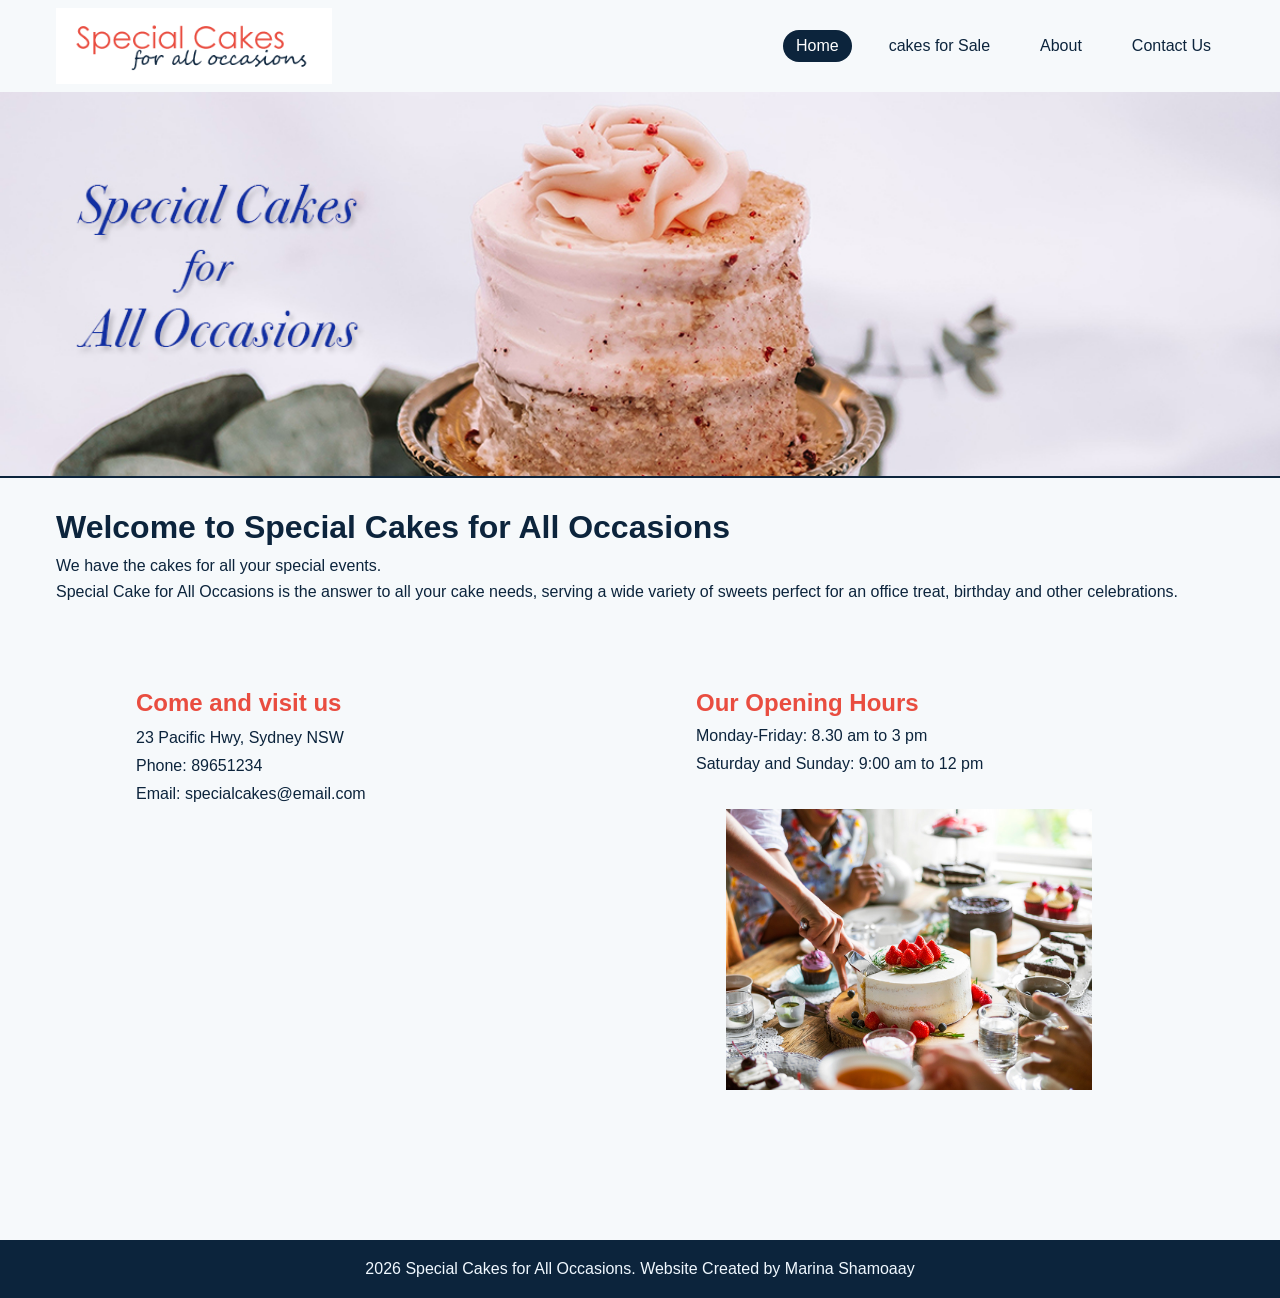
==== index.html @ 1c19cf5b "Add files via upload" ====
<!DOCTYPE html>
<html lang="en">
<head>
    <meta charset="UTF-8">
    <meta name="viewport" content="width=device-width, initial-scale=1.0">
    <title>Special Cakes for All Occasions - Home</title>
    <link rel="stylesheet" href="CSS/styles.css"/>
</head>
<body>
    <header>
        <div class="top-bar">
          <a href="index.html" class="logo-area">
             <img src="images/logo.png" alt="Special Cakes for All Occasions logo" />
          </a>
          <nav>
            <ul class="nav-links">
                <li><a href="index.html" class="active">Home</a></li>
                <li><a href="cakes.html">cakes for Sale</a></li>
                <li><a href="about.html">About</a></li>
                <li><a href="contact.html">Contact Us</a></li>
            </ul>
          </nav>
        </div>
        <div class="banner-wrapper">
            <img src="images/web_banner_home1200x360.jpg" alt=" Selection of delicious cake and desserts on disply" /> 
        </div>
    </header>
    <main>
        <h1>Welcome to Special Cakes for All Occasions</h1>
        <p class="lead">
            We have the cakes for all your special events.
        </p>
        <p>
            Special Cake for All Occasions is the answer to all your cake needs, serving a wide variety of sweets perfect for an office treat, birthday and other celebrations.
        </p>

        <div class="content-grid">
            <section class="grid-area">
                <h2 id="visit-heading">Come and visit us</h2>
                <div class="contact-details">
                    <P>23 Pacific Hwy, Sydney NSW</P>
                    <p>Phone: <a href="tel:89651234">89651234</a></p>
                    <p>Email: <a href="specialcakes@email.com">specialcakes@email.com</a></p>
                </div>
                <div>
                    <iframe src="https://www.google.com/maps/embed?pb=!1m18!1m12!1m3!1d3318.7366085239782!2d151.10582017582087!3d-33.71576381114868!2m3!1f0!2f0!3f0!3m2!1i1024!2i768!4f13.1!3m3!1m2!1s0x6b12a796d9d577f9%3A0x2f4b4b8ef0d57770!2s23%20Pacific%20Hwy%2C%20Wahroonga%20NSW%202076!5e0!3m2!1sen!2sau!4v1777334558486!5m2!1sen!2sau" width="400" height="300" style="border:0;" allowfullscreen="" loading="lazy" referrerpolicy="no-referrer-when-downgrade"></iframe>
                </div>
            </section>

            <section class="grid-area">
                <h2>Our Opening Hours</h2>
                <ul class="hours-list">
                    <li>Monday-Friday: 8.30 am to 3 pm</li>
                    <li>Saturday and Sunday: 9:00 am to 12 pm</li>
                </ul>
                <img src="images/home_975px750px.jpg" alt="Our Opening ours" width=975px/>
            </section>

        </div>
    </main>
    <footer>
        <p> 2026 Special Cakes for All Occasions. Website Created by Marina Shamoaay </p>
    </footer>




</body>
</html>
---- CSS/styles.css ----
/* Base layout */
*{
    margin: 0;
    padding: 0;
    box-sizing: border-box;
}

body {
    margin: 0;
    font-family: Arial, Helvetica, sans-serif;
    line-height: 1.6;
    background-color: rgb(246, 249, 251);
    color:#0C243C ;
}

img {
    max-width: 100%;
    height: auto;
    display: block;
}

a {
    color: #0C243C;
    text-decoration: none;
}

a:hover,
a:focus {
    text-decoration: underline;
}
    
header {
    background-color: rgb(246, 249, 251);
    border-bottom: 2px solid #0C243C;
}

.banner-wrapper img {
    width: 100%;
    height: auto;
}

.top-bar {
    display: flex;
    align-items: center;
    list-style: none;
    justify-content: space-between;
    max-width: 1200px;
    margin: 0 auto;
    padding: 0.5rem 1rem;
}

.logo-area {
    display: flex;
    align-items: center;
    gap: 0.75rem;
    background-color: #ffffff;
    padding: 0.5rem 0.75rem;
}

.logo-area img {
    height: 60px;
    width: auto;
}

.site-title {
    font-size: 1.2rem;
    font-weight: bold;
    font-style: italic;
    color: #0C243C;
}

nav {
    margin-left: auto;
}

.nav-links {
    list-style: none;
    display: flex;
    flex-wrap: wrap;
    gap: 1.5rem;
    padding: 0;
    margin: 0;
}
   
.nav-links a {
    padding: 0.4rem 0.75rem;
    border-radius: 999px;
    border: 1px solid transparent;
}

.nav-links a:hover,
.nav-links a:focus {
    border-color:#E94D40 ;
    background-color: #E94D40;
    color: #ffffff;
}

.nav-links .active {
    background-color: #0C243C;
    color: #ffffff;
}

main {
    max-width: 1200px;
    margin: 1.5rem auto 2.5rem;
    padding: 0 1rem;
}

h1 {
    color: #0C243C;
    margin-top: 0;
}
    
h2,
h3 {
    color: #E94D40;
}

footer {
    background-color: #0C243C;
    color: aliceblue;
    padding: 1rem;
    text-align: center;
    font-size: 0.9;
}

.content-grid {
    display: flex;
    align-items: flex-start;
}

.content-grid img {
    max-width: 95%;
    height: auto;
    display: block;
}


.content-grid p {
    margin: 0.15rem 0;
}

.grid-area {
    padding: 80px;
}

.hours-list {
    list-style: none;
    padding-left: 0;
}

.hours-list li {
    margin-bottom: 0.15rem;
}
.title-about {
    text-align: center;
    margin-top: 30px;
    margin-bottom: 30px;
}

.section-area {
    padding: 20px;
}

table {
    width: 100%;
    border-collapse: collapse;
    margin: 1rem 0;
    background-color: #ffffff;
}

caption {
    text-align: left;
    font-weight: bold;
    margin-bottom: 0.5rem;
    color: #0C243C;
}

th,
td {
    border: 1px solid #e7dcdc;
    padding: 0.6rem 0.75rem;
    text-align: left;
}

thead {
    background-color: #0C243C;
    color: #ffffff;
}

tbody tr:nth-child(even) {
    background-color: #f3f3f3;
}

form {
    background-color: #ffffff;
    padding: 1rem;
    border-radius: 0.5rem;
    box-shadow: 0 2px 6px rgba(0, 0, 0, 0.06);
    width: 550px;
}

form fieldset {
    border: none;
    padding: 0;
    margin: 0 0 1rem;
}

form legend {
    font-weight: bold;
    margin-bottom: 0.5rem;
    color: #0C243C;
}

label {
    display: block;
    margin-bottom: 0.25rem;
    font-weight: 600;
}

input[type="text"],
input[type="email"],
input[type="tel"],
input[type="date"],
select,
textarea {
    width: 100%;
    padding: 0.5rem 0.6rem;
    border-radius: 0.25rem;
    border: 1px solid #ccc;
    font-family: inherit;
    font-size: 1rem;
}

textarea {
    min-height: 120px;
    resize: vertical;
}

input[type="submit"],
button[type="submit"] {
    display: inline-block;
    padding: 0.6rem 1.2rem;
    border-radius: 999px;
    border: none;
    background-color: #E94D40;
    color: #0C243C;
    font-weight: bold;
    cursor: pointer;
    margin-top: 0.5rem;
}

input[type="submit"]:hover,
input[type="submit"]:focus,
button[type="submit"]:hover,
button[type="submit"]:focus {
    background-color: #b32114;
}

.form-inf {
    display: flex;

}

.form-inf img {
    width: 700px;
    height: auto;
    padding: 30px;
}
.content-grid {
    display: flex;
}

.content-grid img {
    width: 700px;
    height: auto;
    padding: 30px;
}

.card-grid {
    display: grid;
    grid-template-columns: repeat(auto-fit, minmax(180px, 1fr));
    gap: 1.5rem;
}

.product-card {
    background-color: #ffffff;
    border-radius: 0.5rem;
    box-shadow: 0 2px 6px rgba(0, 0, 0, 0.08);
    padding: 0.75rem;
}

.product-card h3 {
    margin-top: 0.75rem;
    margin-bottom: 0.25rem;
}

.product-card p {
    margin: 0;
}
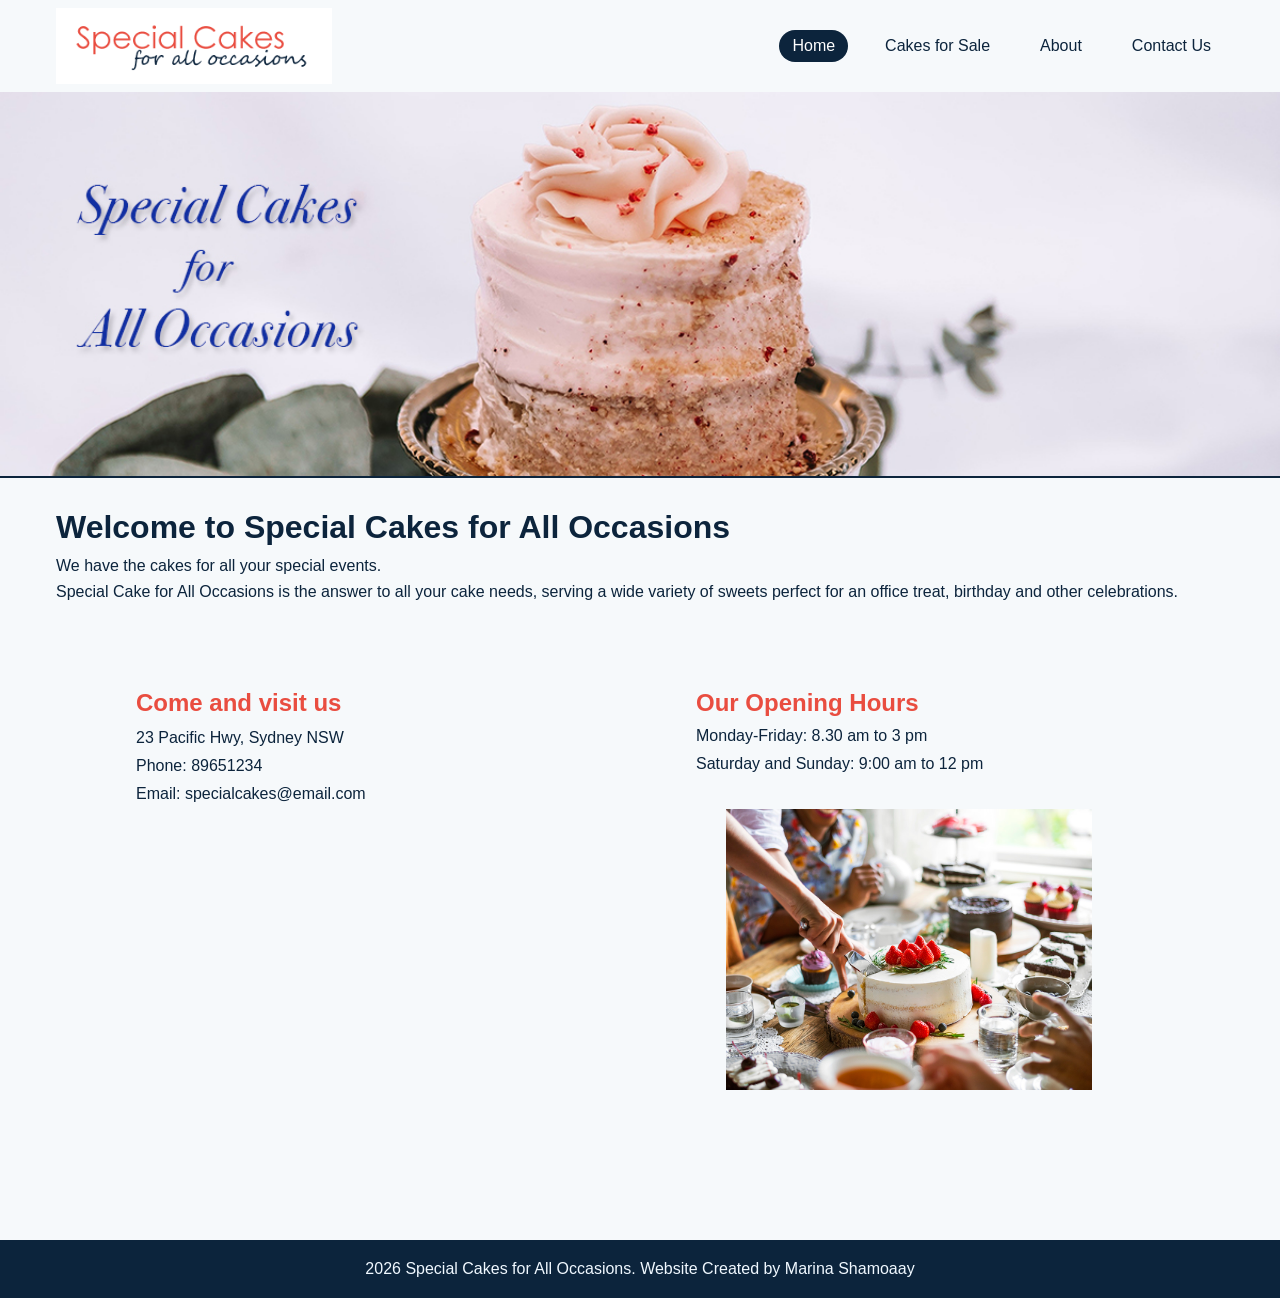
==== commit 34a683e7: "Add files via upload" ====
--- a/index.html
+++ b/index.html
@@ -15,7 +15,7 @@
           <nav>
             <ul class="nav-links">
                 <li><a href="index.html" class="active">Home</a></li>
-                <li><a href="cakes.html">cakes for Sale</a></li>
+                <li><a href="cakes.html">Cakes for Sale</a></li>
                 <li><a href="about.html">About</a></li>
                 <li><a href="contact.html">Contact Us</a></li>
             </ul>
